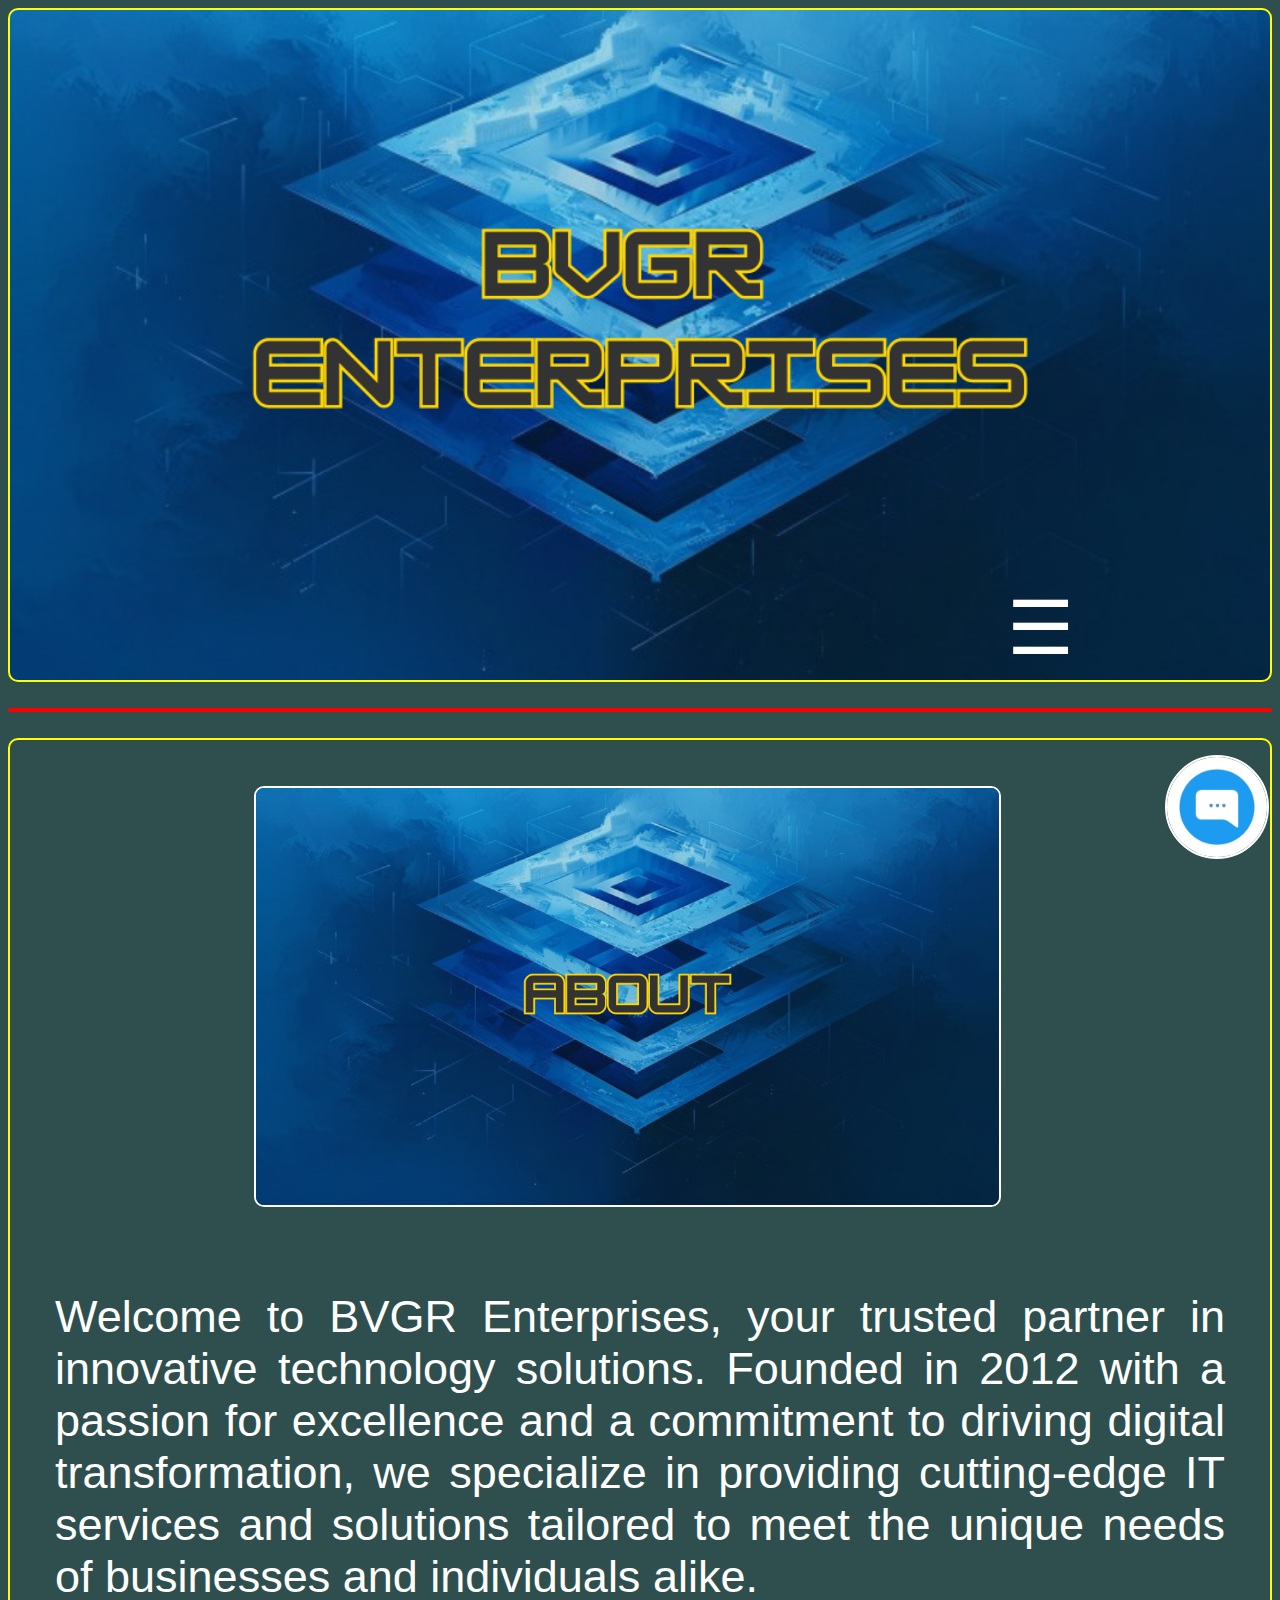
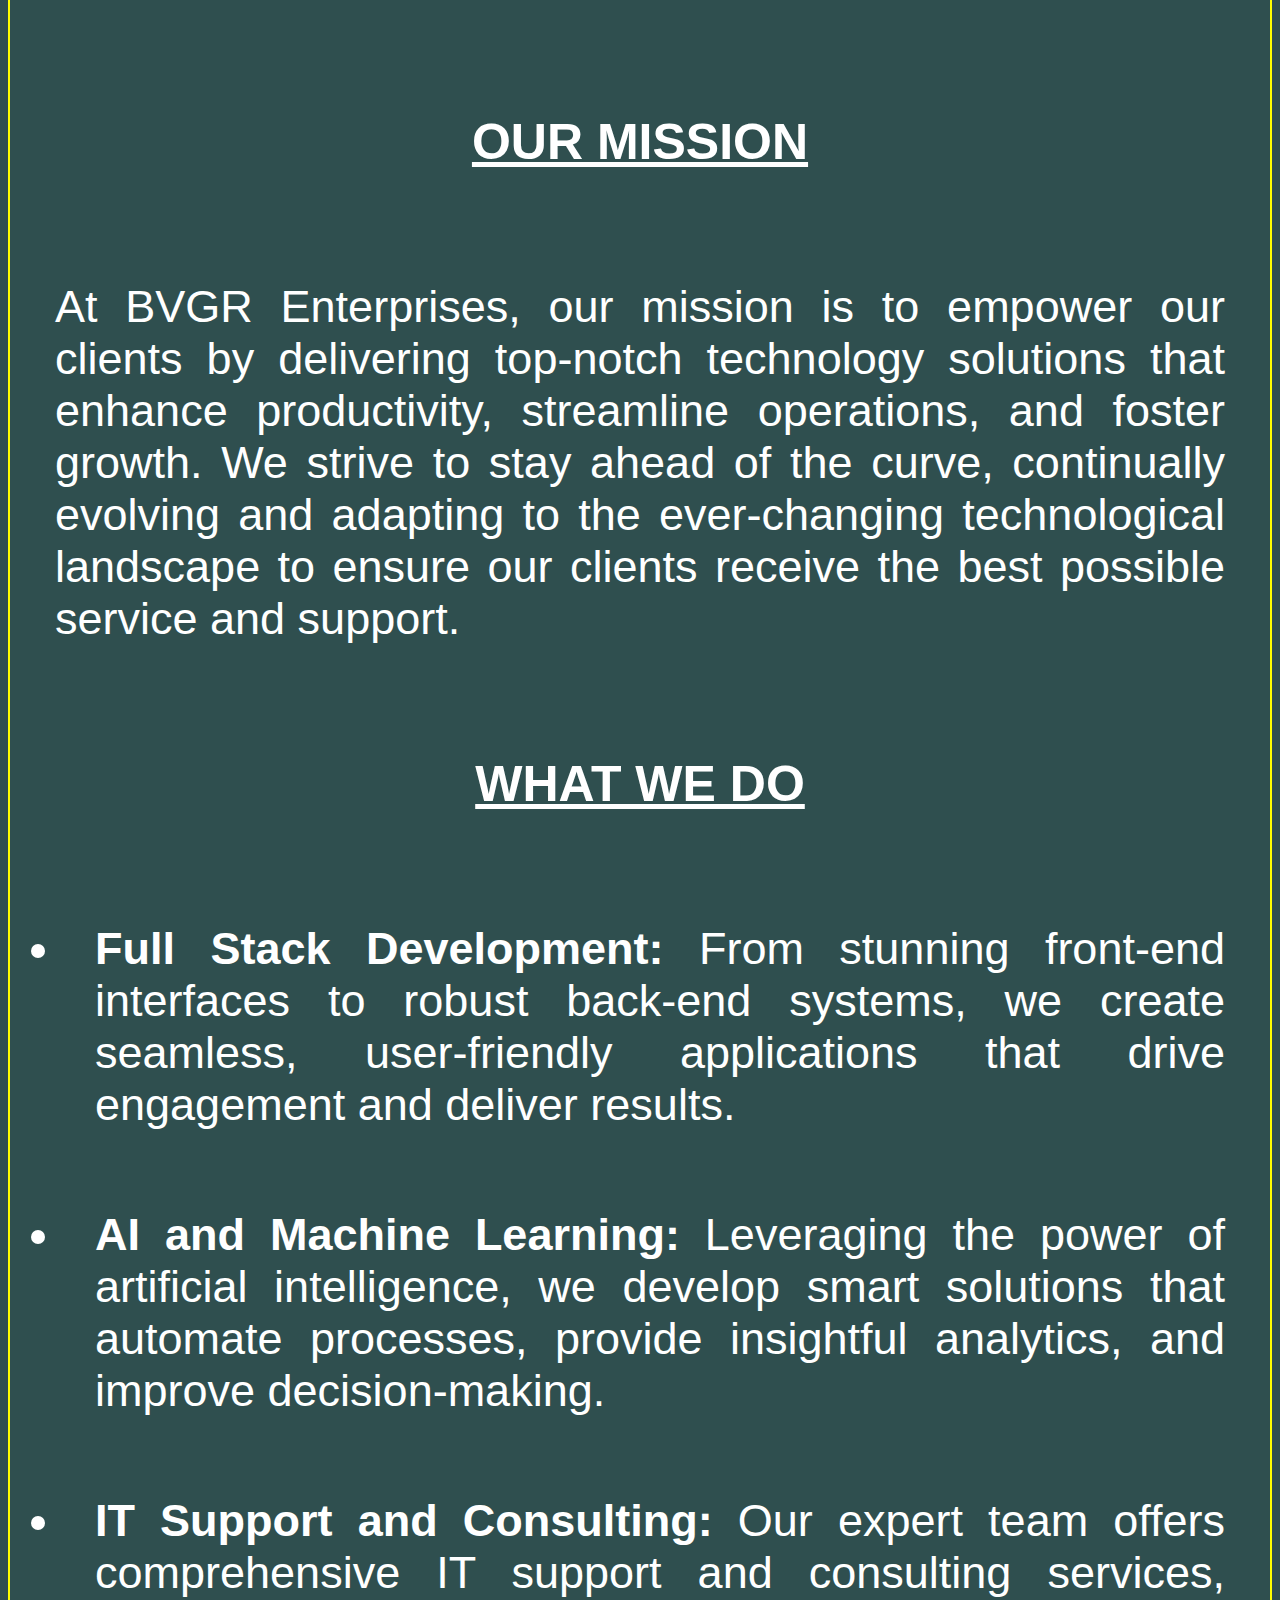
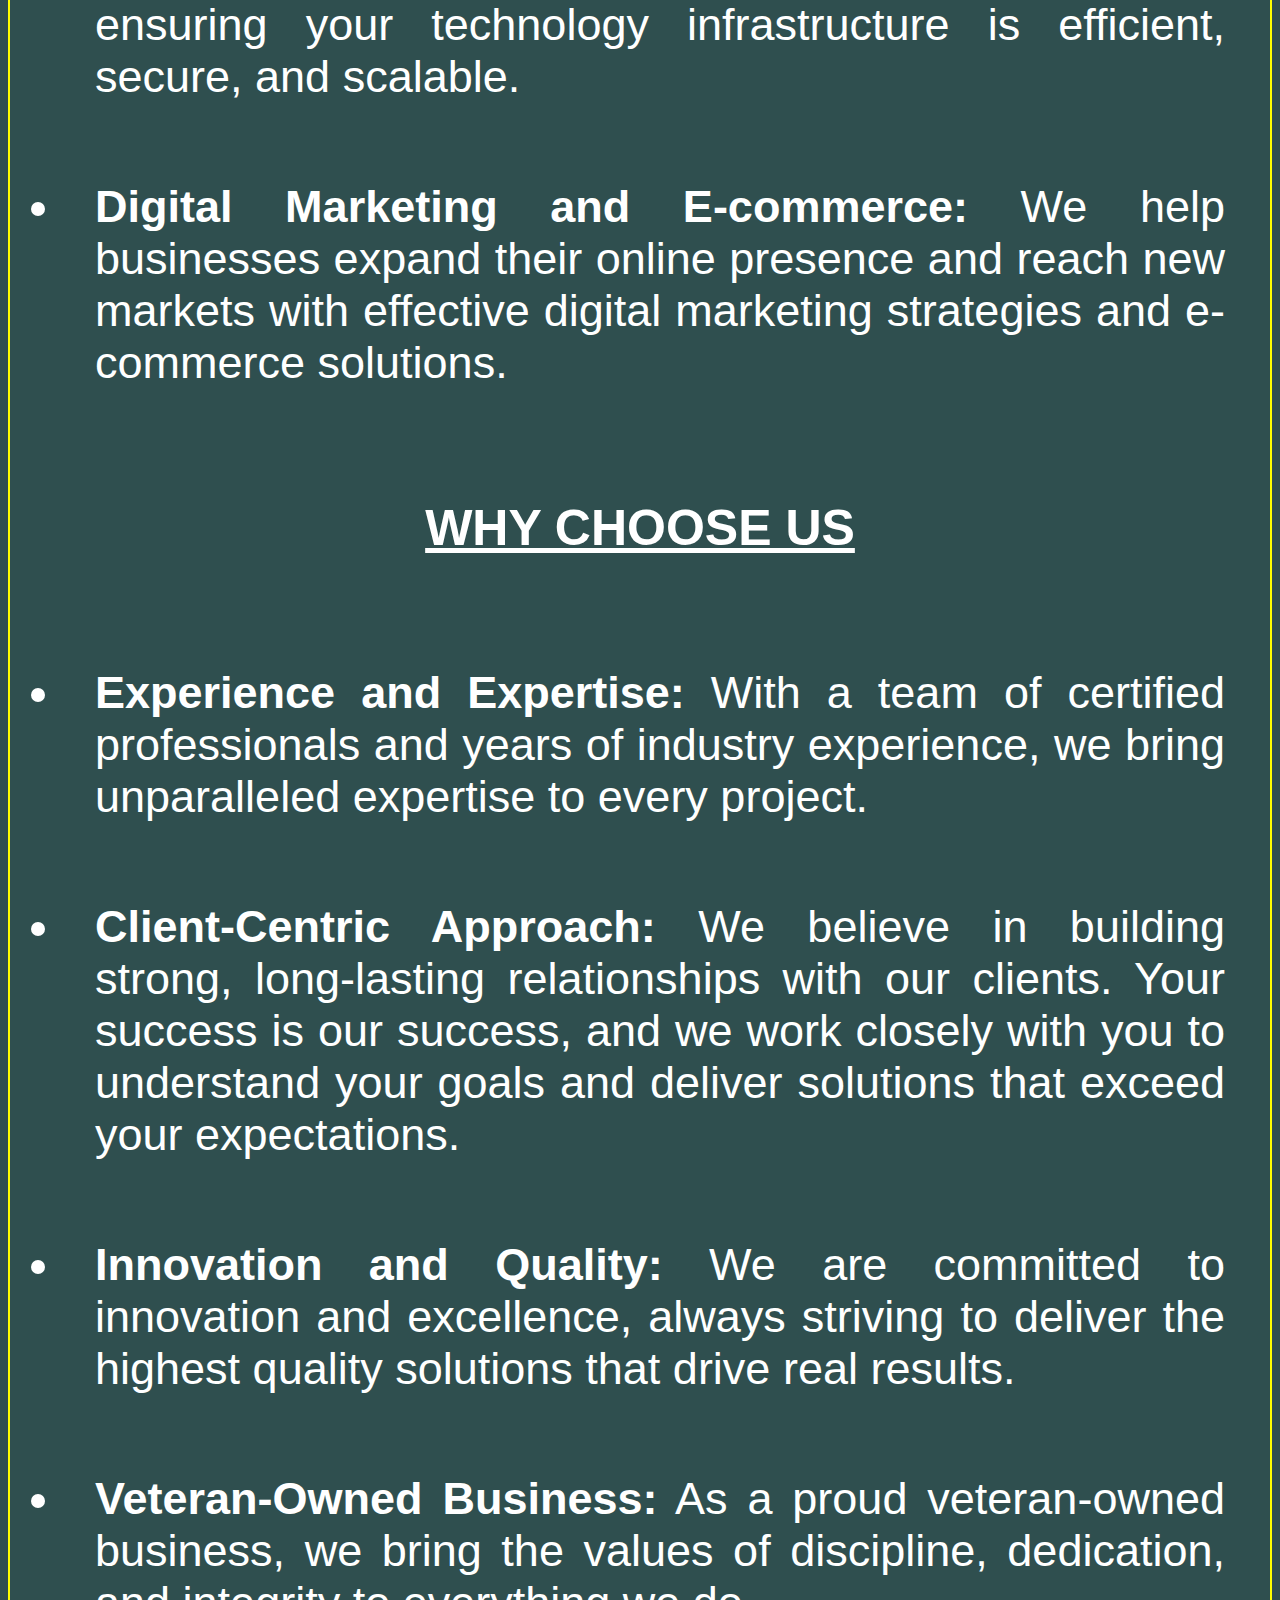
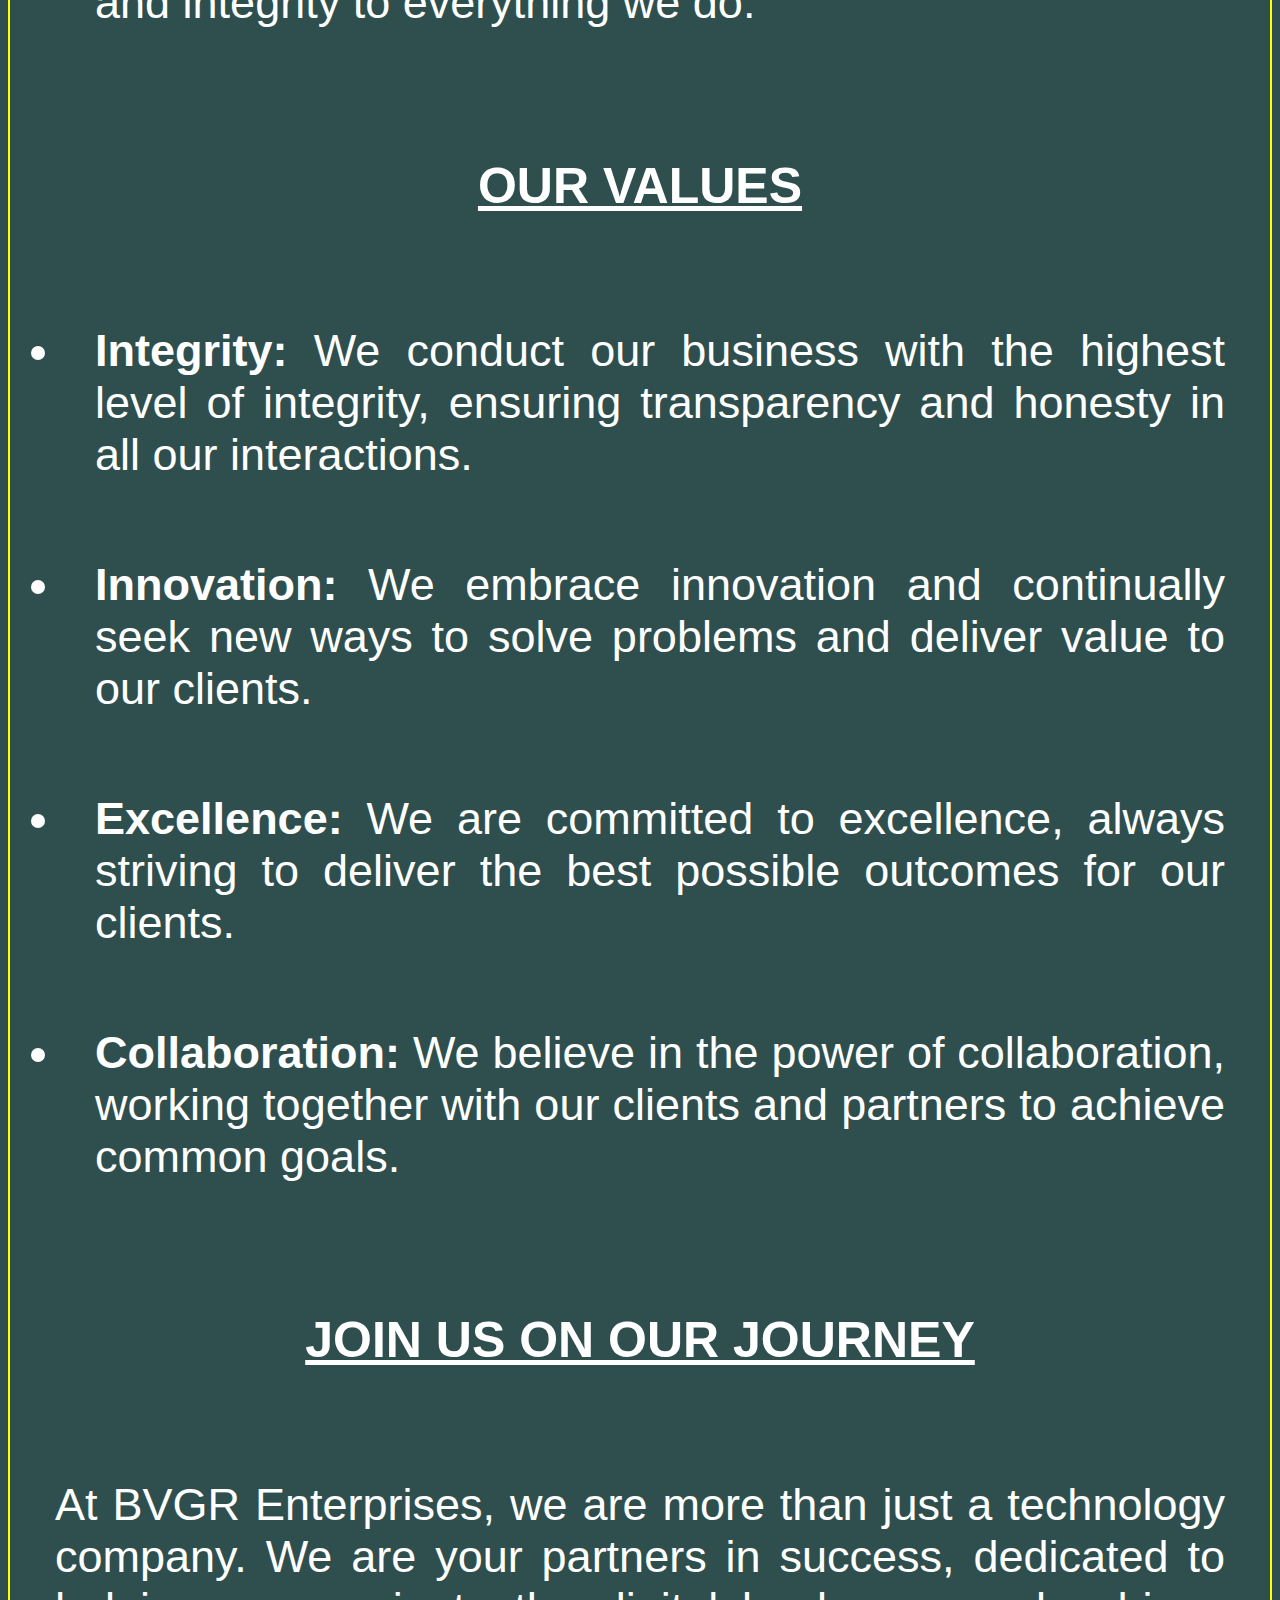
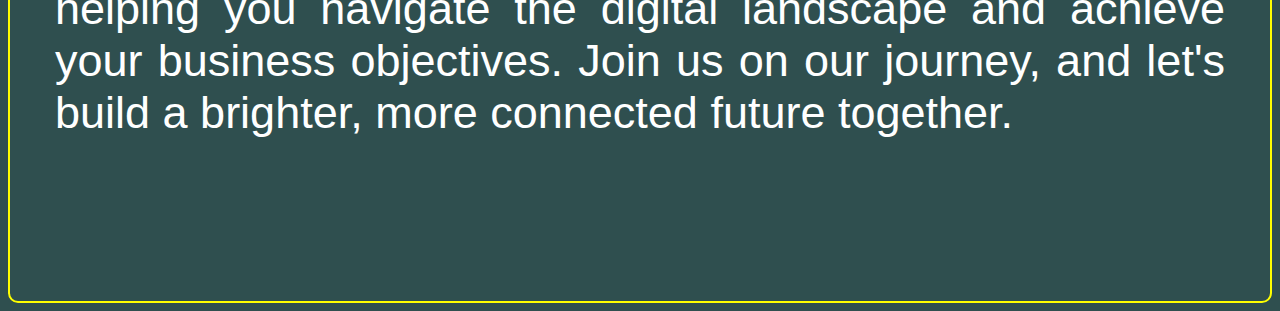
==== about.html @ fceddfa9 "Update" ====
<!DOCTYPE html>
<html lang="en">

<head>
    <meta charset="UTF-8">
    <meta name="author" content="BVGR Enterprises">
    <link rel="stylesheet" href="">
    <link rel="stylesheet" href="main.css">
    <link rel="stylesheet" href="main2.css">
    <link rel="stylesheet" href="curtain.css">
    <link rel="stylesheet" href="chatbot.css">
    <script defer src="curtain.js"></script>
    <script defer src="chatbot.js"></script>
    <script defer src="scroll.js"></script>
    <title>BVGR Enterprises</title>
</head>

<body>
    <header>
        <h1 style="
    position: relative;
    top: 100px;
    font-size: 100px;
    color: #00bf63;
    text-shadow: 
        -3px -3px 0 #000,  
         3px -3px 0 #000,
        -3px  3px 0 #000,
         3px  3px 0 #000,
        -3px  0px 0 #000,
         3px  0px 0 #000,
        0px -3px 0 #000,
        0px  3px 0 #000;
">
            <br><br>
        </h1>
        <div id="myNav" class="overlay">
            <a href="javascript:void(0)" class="closebtn" onclick="closeNav()">&times;</a>
            <div class="overlay-content">
                <a href="index.html">Home</a>
                <a href="services.html">Services</a>
                <a href="full-stack-software-development.html">Full Stack Software Development</a>
                <a href="ai-and-machine-learning.html">AI and Machine Learning</a>
                <a href="it-support.html">IT Support</a>
                <a href="digital-marketing-ecommerce.html">Digital Marketing & E-commerce</a>
                <a href="wordpress-design-and-development.html">WorPress Design and Development</a>
                <a href="specializations.html">Specializations</a>
            </div>
        </div>
        <span style="position: relative; left: 400px; top: 140px; bottom: 500px; font-size: 75px; color: white;" onclick="openNav()">&#9776;</span>
    </header>
    <br>
    <hr><br>
    <main>
        <br><br>
        <div class="image-container">
            <img style="width: 743px; height: 417px;" src="Images/about.png" alt="About">
            <div style="font-size: 50px;" class="overlay-text"></div>
        </div>
        <section id="about">
            <p>Welcome to BVGR Enterprises, your trusted partner in innovative technology solutions. Founded in 2012 with a passion for excellence and a commitment to driving digital transformation, we specialize in providing cutting-edge IT services and solutions tailored to meet the unique needs of businesses and individuals alike.</p>

            <h3><u>OUR MISSION</u></h3>
            <p>At BVGR Enterprises, our mission is to empower our clients by delivering top-notch technology solutions that enhance productivity, streamline operations, and foster growth. We strive to stay ahead of the curve, continually evolving and adapting to the ever-changing technological landscape to ensure our clients receive the best possible service and support.</p>

            <h3><u>WHAT WE DO</u></h3>
            <ul>
                <li><strong>Full Stack Development:</strong> From stunning front-end interfaces to robust back-end systems, we create seamless, user-friendly applications that drive engagement and deliver results.</li>
                <br>
                <li><strong>AI and Machine Learning:</strong> Leveraging the power of artificial intelligence, we develop smart solutions that automate processes, provide insightful analytics, and improve decision-making.</li>
                <br>
                <li><strong>IT Support and Consulting:</strong> Our expert team offers comprehensive IT support and consulting services, ensuring your technology infrastructure is efficient, secure, and scalable.</li>
                <br>
                <li><strong>Digital Marketing and E-commerce:</strong> We help businesses expand their online presence and reach new markets with effective digital marketing strategies and e-commerce solutions.</li>
            </ul>
            <h3><u>WHY CHOOSE US</u></h3>
            <ul>
                <li><strong>Experience and Expertise:</strong> With a team of certified professionals and years of industry experience, we bring unparalleled expertise to every project.</li>
                <br>
                <li><strong>Client-Centric Approach:</strong> We believe in building strong, long-lasting relationships with our clients. Your success is our success, and we work closely with you to understand your goals and deliver solutions that exceed your expectations.</li>
                <br>
                <li><strong>Innovation and Quality:</strong> We are committed to innovation and excellence, always striving to deliver the highest quality solutions that drive real results.</li>
                <br>
                <li><strong>Veteran-Owned Business:</strong> As a proud veteran-owned business, we bring the values of discipline, dedication, and integrity to everything we do.</li>
                <br>
            </ul>
            <h3><u>OUR VALUES</u></h3>
            <ul>
                <li><strong>Integrity:</strong> We conduct our business with the highest level of integrity, ensuring transparency and honesty in all our interactions.</li>
                <br>
                <li><strong>Innovation:</strong> We embrace innovation and continually seek new ways to solve problems and deliver value to our clients.</li>
                <br>

                <li><strong>Excellence:</strong> We are committed to excellence, always striving to deliver the best possible outcomes for our clients.</li>
                <br>
                <li><strong>Collaboration:</strong> We believe in the power of collaboration, working together with our clients and partners to achieve common goals.</li>
                <br>
            </ul>
            <h3><u>JOIN US ON OUR JOURNEY</u></h3>
            <p>At BVGR Enterprises, we are more than just a technology company. We are your partners in success, dedicated to helping you navigate the digital landscape and achieve your business objectives. Join us on our journey, and let's build a brighter, more connected future together.</p>
            <br><br><br><br>
        </section>
        <div id="chat-button">
            <img src="Icons/chatbot.jpg" alt="Chatbot Icon">
        </div>

        <!-- Chat container -->
        <div class="chat-container" id="chat-container">
            <h1>Chat with Us</h1>
            <div id="chat-box"></div>
            <input type="text" id="user-input" placeholder="Type your message...">
            <button id="send-button" onclick="sendMessage()">Send</button>
        </div>
        <div id="scrollToTop">
            <img style="border: none;" src="Icons/scroll.png" alt="Chatbot Icon">
        </div>
        <div style="height: 0px; background-color: #1C4966;"></div>
        <button id="scrollToTop">Top</button>
    </main>
</body>

</html>
---- main.css ----
body {
      text-align: center;
      background-color: darkslategray;
      max-width: 100%;
      max-height: 100%;
      background-image: url();
      background-size: cover;
      background-repeat: no-repeat;
      background-position: center;
  }

  header {
      background-image: url(Logos/bvgre.png);
      border: 2px solid yellow;
      border-radius: 10px;
      height: 650px;
      max-width: 100%;
      background-repeat: no-repeat;
      background-size: cover;
      background-position: center;
      padding: 10px;
  }

  main {
      border: 2px solid yellow;
      border-radius: 10px;
      height: inherit;
      padding: 10px;
  }

  footer {
      border: 2px solid yellow;
      height: 400px;
      border-radius: 10px;
      padding: 10px;
  }

  hr {
      border: 2px solid red;
      border-radius: 10px;
  }

  img {
      border: 2px solid red;
      border-radius: 10px;
  }

  h1,
  h2 {
      font-size: 35px;
      color: white;
      text-align: center;
      padding: 30px;
      letter-spacing: normal;
      word-spacing: normal;
  }

  .icons img {
      width: 120px;
      height: 120px;
      object-fit: cover;
      margin: 5px;
      border-radius: 8px;
      transition: transform 0.2s;
  }

  .icons img:hover {
      transform: scale(1.1);
  }

  img:hover {
      transform: scale(1.1);
  }

  img {
      transition: transform 0.3s ease;
  }

  .image-container {
      position: relative;
      display: inline-block;
  }

  .image-container img {
      width: 100%;
      height: auto;
  }

  .image-container .overlay-text {
      position: absolute;
      top: 50%;
      left: 50%;
      transform: translate(-50%, -50%);
      color: white;
      font-size: 24px;
      font-weight: bold;
      text-shadow: 2px 2px 4px rgba(0, 0, 0, 0.6);
      text-align: center;
  }

  .divisions-border {
      border: 2px solid yellow;
      border-radius: 10px;

  }

  .divisions img {
      width: 340px;
      height: 340px;
      object-fit: cover;
      margin: 5px;
      border-radius: 8px;
      transition: transform 0.2s;
  }

  .contact-button {
      display: inline-block;
      background-color: #096bb2;
      color: white;
      font-size: 50px;
      font-weight: bold;
      text-align: center;
      padding: 30px;
      margin: 10px;
      text-decoration: none;
      border-radius: 10px;
      transition: background-color 0.3s, color 0.3s;
  }

  .contact-button:hover {
      background-color: orange;
      color: white;
  }
---- main2.css ----
body {
    text-align: center;
    background-color: darkslategray;
}

section {
    padding: 5px;
    height: auto;
}


img {
    height: 90%;
    width: 90%;
    object-fit: fill;
    margin: 0 auto;
    border: 2px solid white;
    border-radius: 10px;
    margin-right: 25px;
}

.img-container {
    font-size: 0;
    line-height: 0;
    display: flex;
    flex-wrap: wrap;
    gap: 20px;
    justify-content: center;
    align-items: center;
}

.img-container img {
    display: inline-block;
    vertical-align: top;
    /* Aligns images to the top */
    margin: 0 0px 0px 0;
}

.img-container img:nth-child(2) {
    margin-right: 0;
}

button {
    padding: 10px;
    border-radius: 10px;
    height: 100px;
    width: 200px;
}

main {
    text-align: center;
}


.footer {
    border: 2px solid white;
    border-radius: 10px;
    height: 700px;
    width: 100%;
}

.contact-info {
    border: 2px solid white;
    border-radius: 10px;
    height: 500px;
    width: 100%;
}

.profile-border,
.border-services,
.border,
.img-border {
    border: 2px solid white;
    border-radius: 10px;
    height: auto;
    padding: 5px;
    padding-bottom: 40px;
}

h1,
h3 {
    font-size: 50px;
    color: white;
    text-align: center;
    padding: 30px;
    letter-spacing: normal;
    word-spacing: normal;
}

p,
li {
    font-size: 45px;
    color: white;
    text-align: justify;
    padding: 30px;
    letter-spacing: normal;
    word-spacing: normal;
}

#scrollToTop {
    display: none;
    position: fixed;
    bottom: 30px;
    left: 0px;
    z-index: 99;
    border: transparent;
    outline: none;
    background-color: transparent;
    color: transparent;
    cursor: pointer;
    padding: 0;
    width: 135px;
    height: 135px;
    border-radius: 50%;
    font-size: 35px;
}

#scrollToTop img {
    width: 100%;
    height: 100%;
    border: none;
    border-radius: 50%;
}


.badges {
    height: 500px;
    width: 500px;
    display: block;
    margin-left: auto;
    margin-right: auto;
    margin-top: auto;
    margin-bottom: auto;
}

.badges-border,
.social-media {
    border: 2px solid white;
    height: 750px;
    padding-top: 20px;
    padding-bottom: 20px;
    margin-left: auto;
    text-align: center;
    border-radius: 10px;
    display: block;
}

.social-media {
    border: 2px solid white;
    height: 300px;
    padding-top: 20px;
    padding-bottom: 20px;
    margin-left: auto;
    text-align: center;
    border-radius: 10px;
    display: block;
}

.social-media img {
    width: 60px;
    height: 60px;
    object-fit: cover;
    margin: 5px;
    border-radius: 8px;
    transition: transform 0.2s;
}

.social-media img:hover {
    transform: scale(1.1);
}


.google-border {
    border: 2px solid white;
    border-radius: 10px;
    text-align: center;
    height: 300px;
}

.image-container {
    position: relative;
    display: inline-block;
}

.image-container img {
    display: block;
}

img:hover {
    transform: scale(1.1);
}

img {
    transition: transform 0.3s ease;
}

.image-container .overlay-text {
    position: absolute;
    top: 50%;
    left: 50%;
    transform: translate(-50%, -50%);
    color: white;
    font-size: 24px;
    font-weight: bold;
    text-shadow: 2px 2px 4px rgba(0, 0, 0, 0.6);
    text-align: center;
}
---- curtain.css ----
body {
    font-family: 'Lato', sans-serif;
}

.overlay {
    height: 100%;
    width: 0;
    position: fixed;
    top: 300px;
    z-index: 1;
    top: 0;
    left: 0;
    background-color: rgba(0, 0, 0, 0.9);
    overflow-x: hidden;
    transition: 0.5s;
}

.overlay-content {
    position: relative;
    top: 25%;
    width: 100%;
    text-align: center;
    margin-top: 30px;
}

.overlay a {
    padding: 8px;
    text-decoration: none;
    font-size: 50px;
    color: #818181;
    display: block;
    transition: 0.3s;
}

.overlay a:hover,
.overlay a:focus {
    color: #f1f1f1;
}

.overlay .closebtn {
    position: absolute;
    top: 20px;
    right: 45px;
    font-size: 60px;
}

@media screen and (max-height: 450px) {
    .overlay a {
        font-size: 20px
    }

    .overlay .closebtn {
        font-size: 40px;
        top: 15px;
        right: 35px;
    }
---- chatbot.css ----
/* Styling for the chat button */
#chat-button {
    position: fixed;
    bottom: 45px;
    right: 15px;
    width: 100px;
    height: 100px;
    background: none;
    border: none;
    cursor: pointer;
    padding: 0;
}

#chat-button img {
    width: 100%;
    height: 100%;
    border-radius: 50%;
}

#chat-button:hover img {
    background-color: #0056b3;
    border-radius: 50%;
}

/* Styling for the chat container */
.chat-container {
    display: none;
    position: fixed;
    bottom: 150px;
    right: 20px;
    height: 500px;
    width: 400px;
    background-color: #FF7F50;
    border: 1px solid black;
    border-radius: 10px;
    box-shadow: 0px 2px 4px rgba(0, 0, 0, 0.2);
    padding: 10px;
    padding-bottom: 50px;
    font-family: Arial, sans-serif;
    z-index: 1000;
    margin-top: 10px;
    max-height: 250px;
    overflow-y: auto;
}

/* Styling for the chat messages */
.message {
    padding: 5px 10px;
    margin: 5px;
    border-radius: 5px;
}

.user {
    background-color: #008080;
    color: white;
}

.bot {
    background-color: cadetblue;
    color: #333;
}

/* Styling for the user input and send button */
#user-input {
    width: calc(100% - 70px);
    padding: 5px 10px;
    margin-right: 5px;
    border: 1px solid #ccc;
    border-radius: 5px;
    font-size: 16px;
}

#send-button {
    position: relative;
    top: 20px;
    height: 50px;
    width: 100px;
    padding: 3px 8px;
    border: none;
    background-color: #007bff;
    color: white;
    border-radius: 5px;
    cursor: pointer;
    font-size: 12px;
}
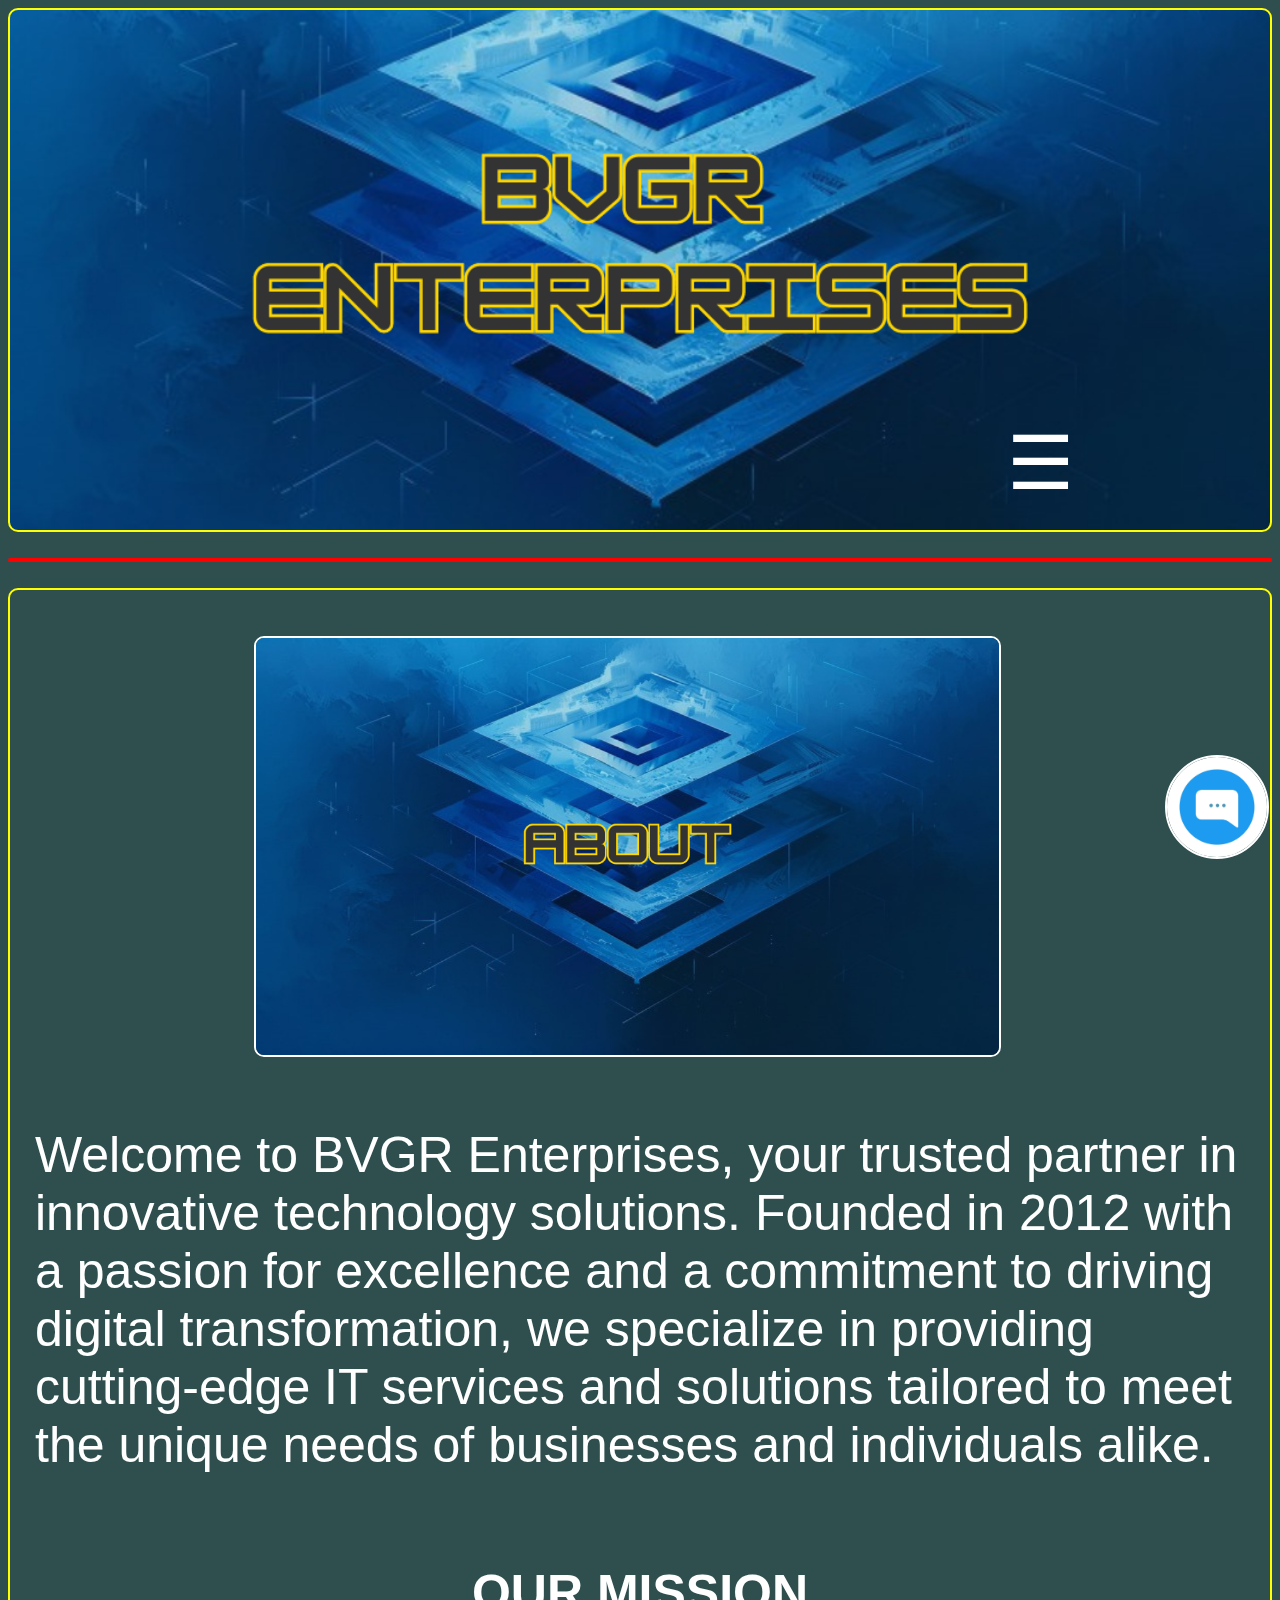
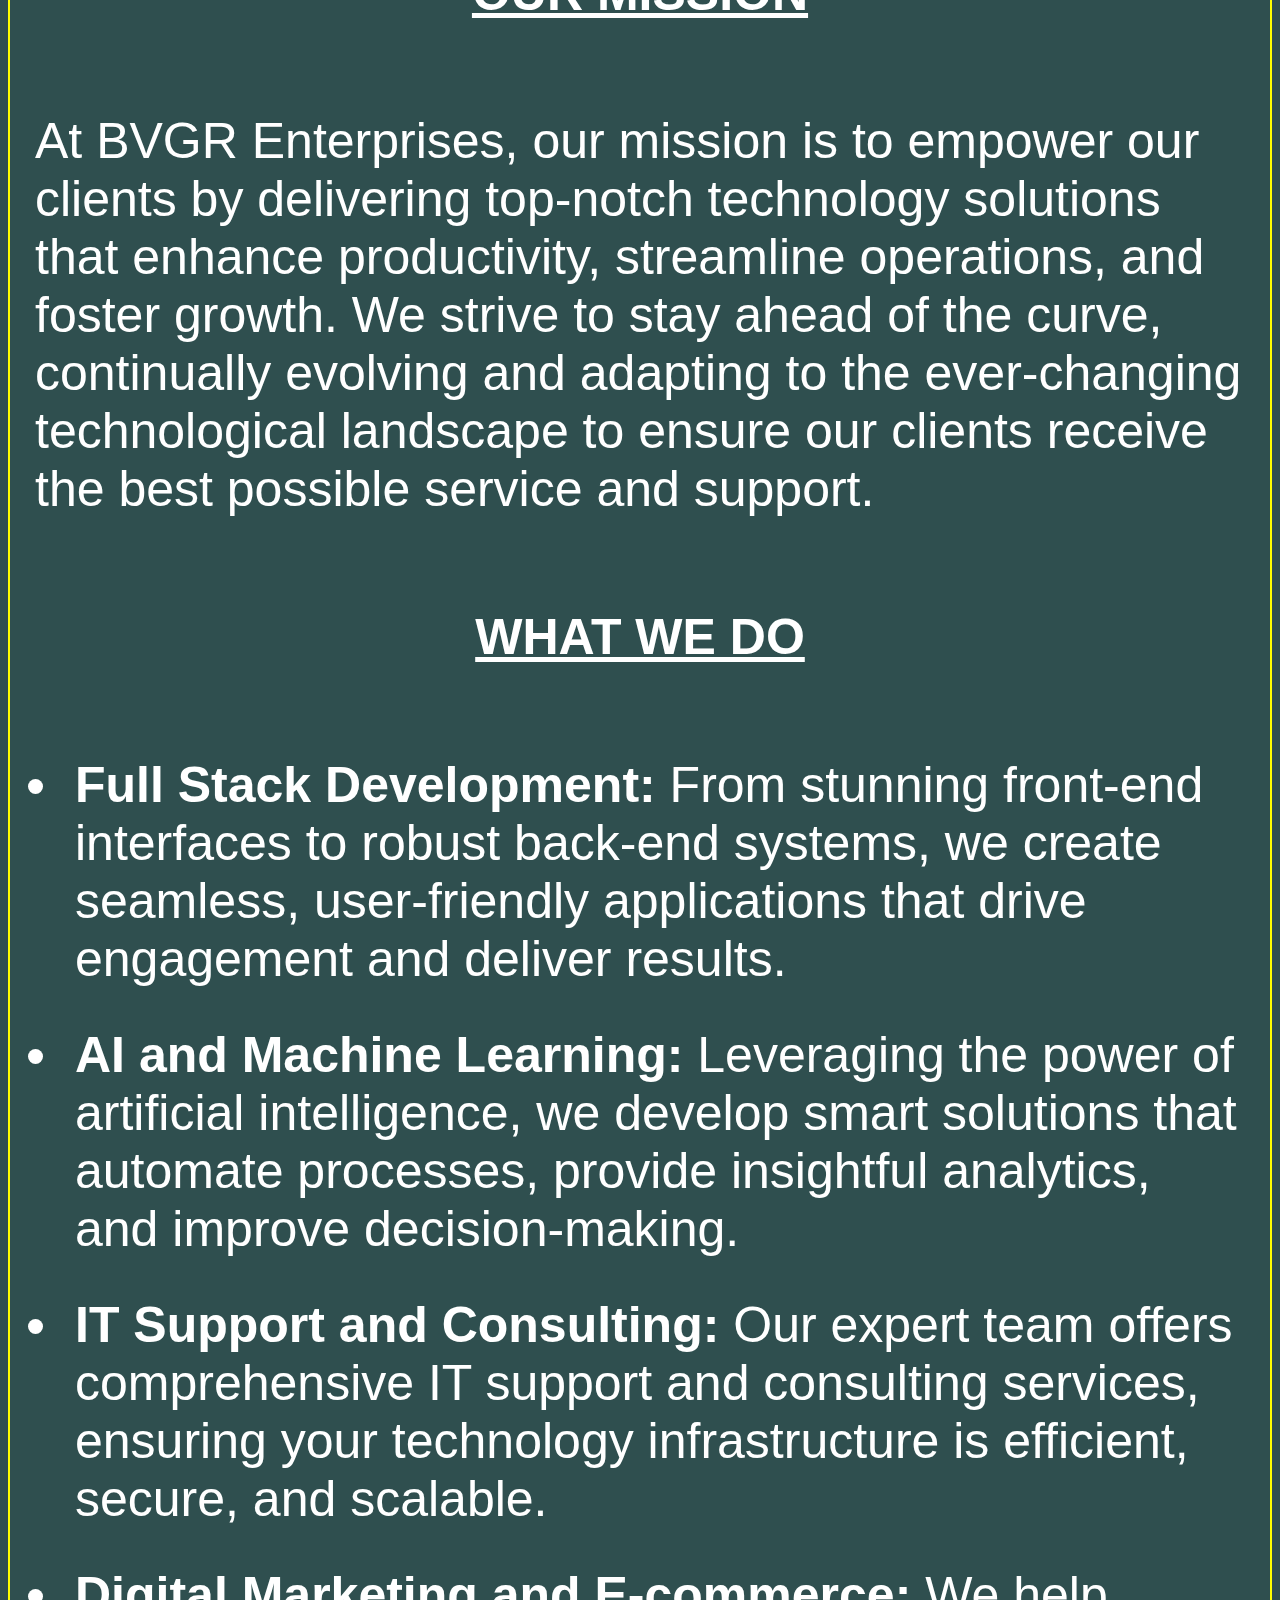
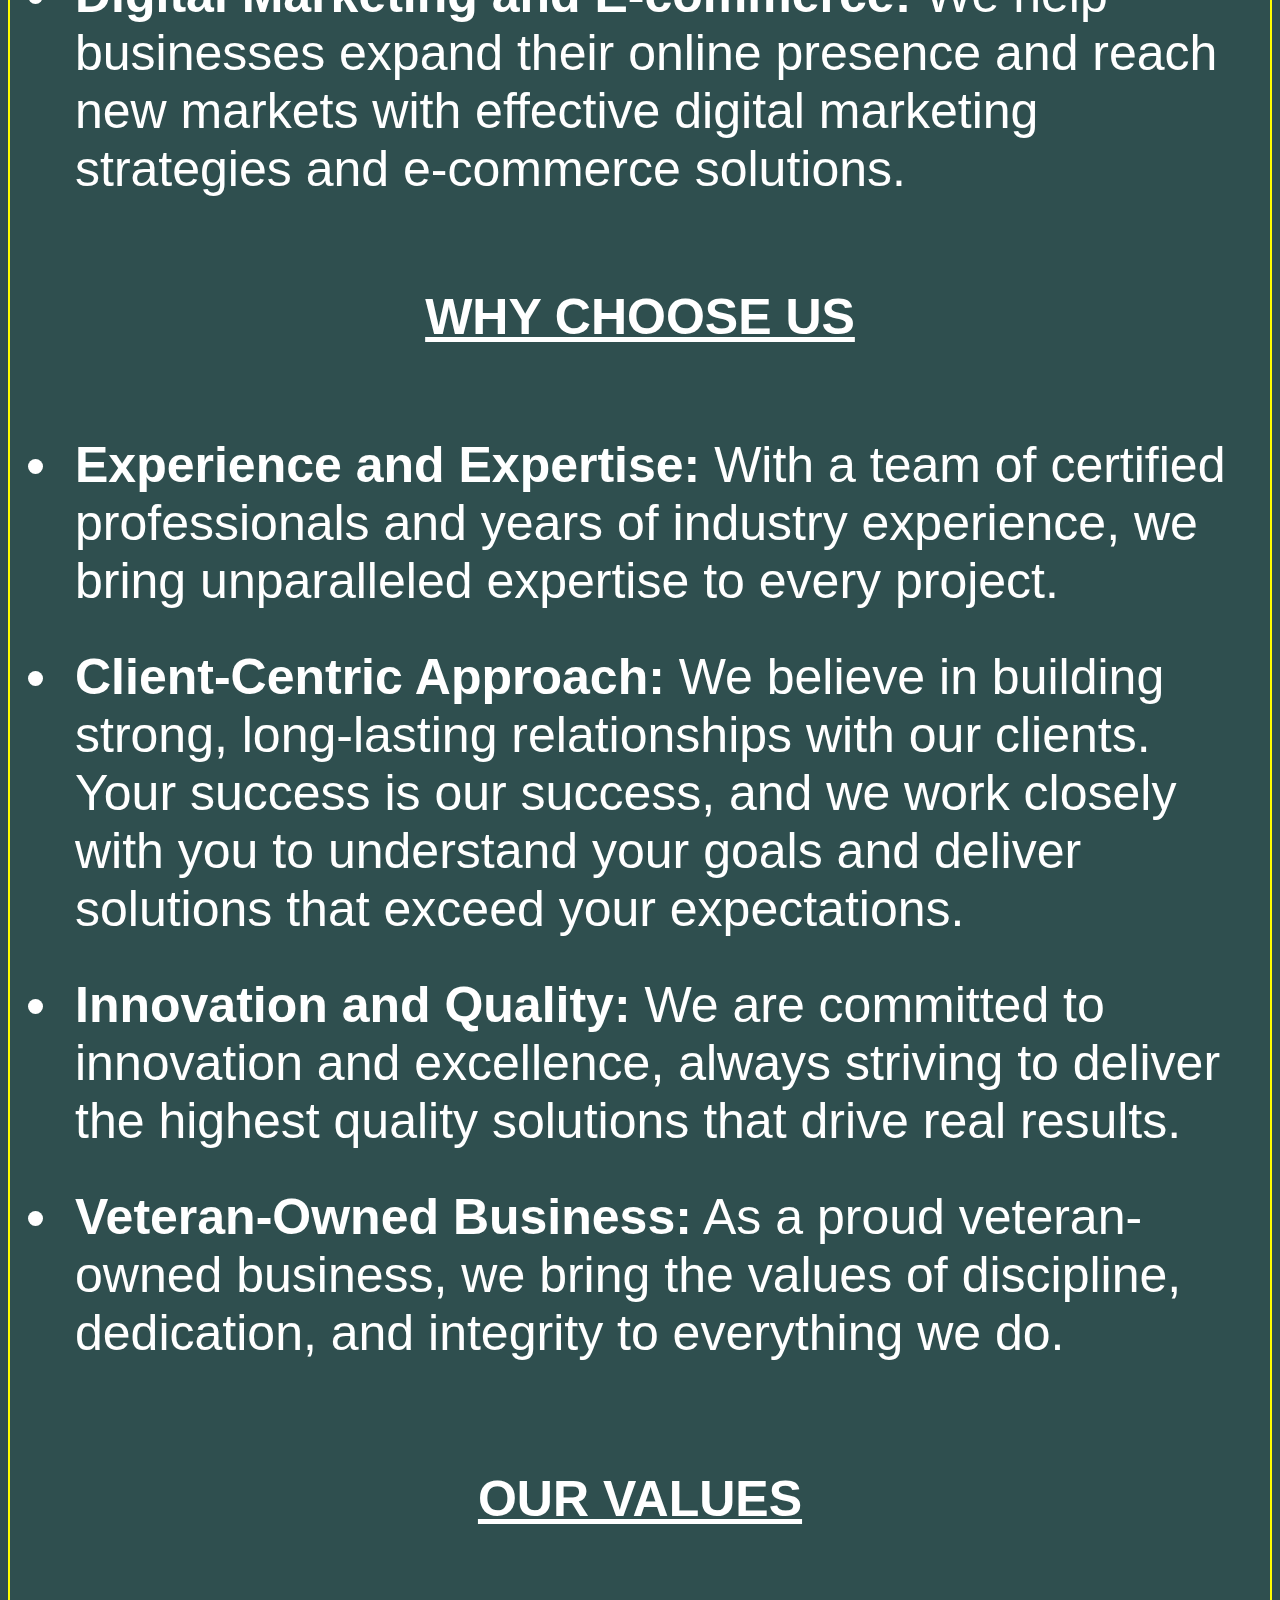
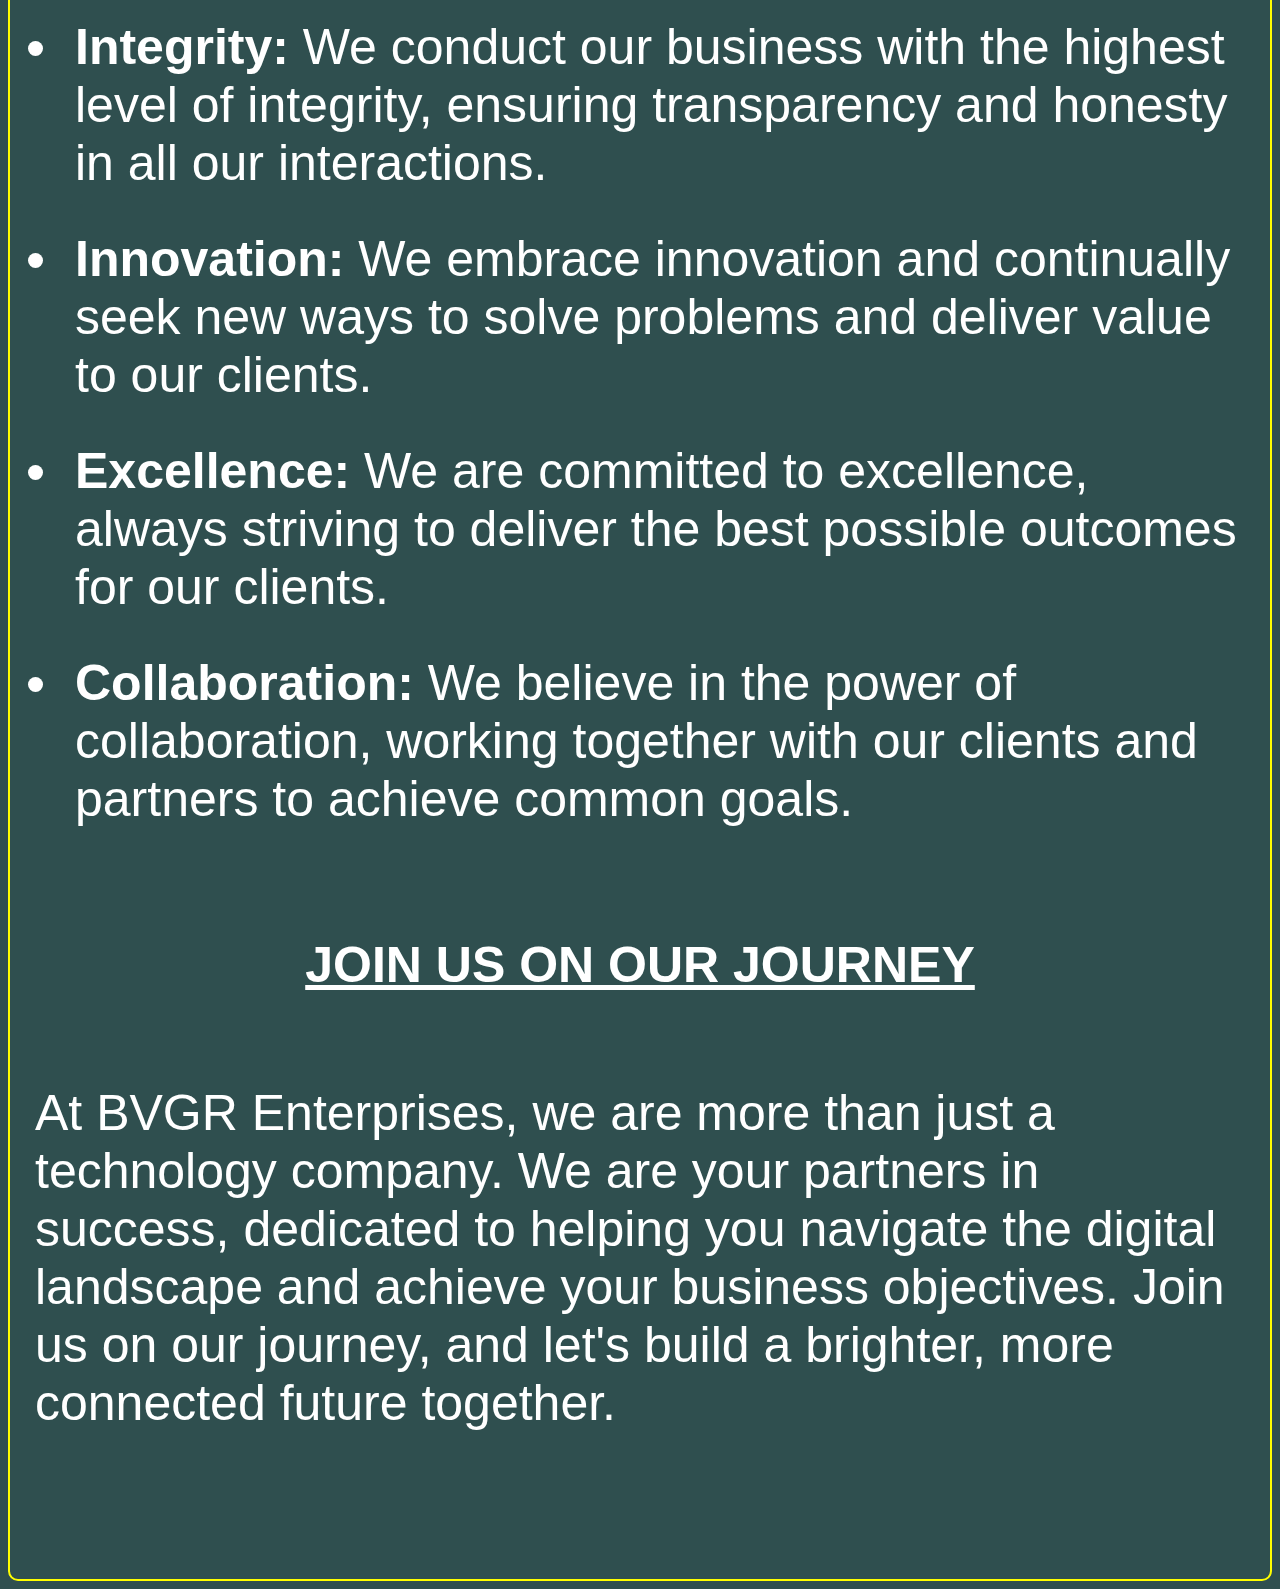
==== commit 45714081: "Update" ====
--- a/about.html
+++ b/about.html
@@ -47,7 +47,7 @@
                 <a href="specializations.html">Specializations</a>
             </div>
         </div>
-        <span style="position: relative; left: 400px; top: 140px; bottom: 500px; font-size: 75px; color: white;" onclick="openNav()">&#9776;</span>
+        <span style="position: relative; left: 400px; top: -25px; bottom: 500px; font-size: 75px; color: white;" onclick="openNav()">&#9776;</span>
     </header>
     <br>
     <hr><br>
--- a/main.css
+++ b/main.css
@@ -13,7 +13,7 @@
       background-image: url(Logos/bvgre.png);
       border: 2px solid yellow;
       border-radius: 10px;
-      height: 650px;
+      height: 500px;
       max-width: 100%;
       background-repeat: no-repeat;
       background-size: cover;
@@ -30,7 +30,7 @@
 
   footer {
       border: 2px solid yellow;
-      height: 400px;
+      height: 450px;
       border-radius: 10px;
       padding: 10px;
   }
--- a/main2.css
+++ b/main2.css
@@ -89,12 +89,20 @@
 
 p,
 li {
-    font-size: 45px;
+    font-size: 50px;
     color: white;
-    text-align: justify;
-    padding: 30px;
+    text-align: left;
+    padding: 10px;
     letter-spacing: normal;
     word-spacing: normal;
+}
+
+@media (max-width: 768px) {
+    h1,
+    p,
+    address {
+        text-align: center; /* Center alignment for smaller screens */
+    }
 }
 
 #scrollToTop {
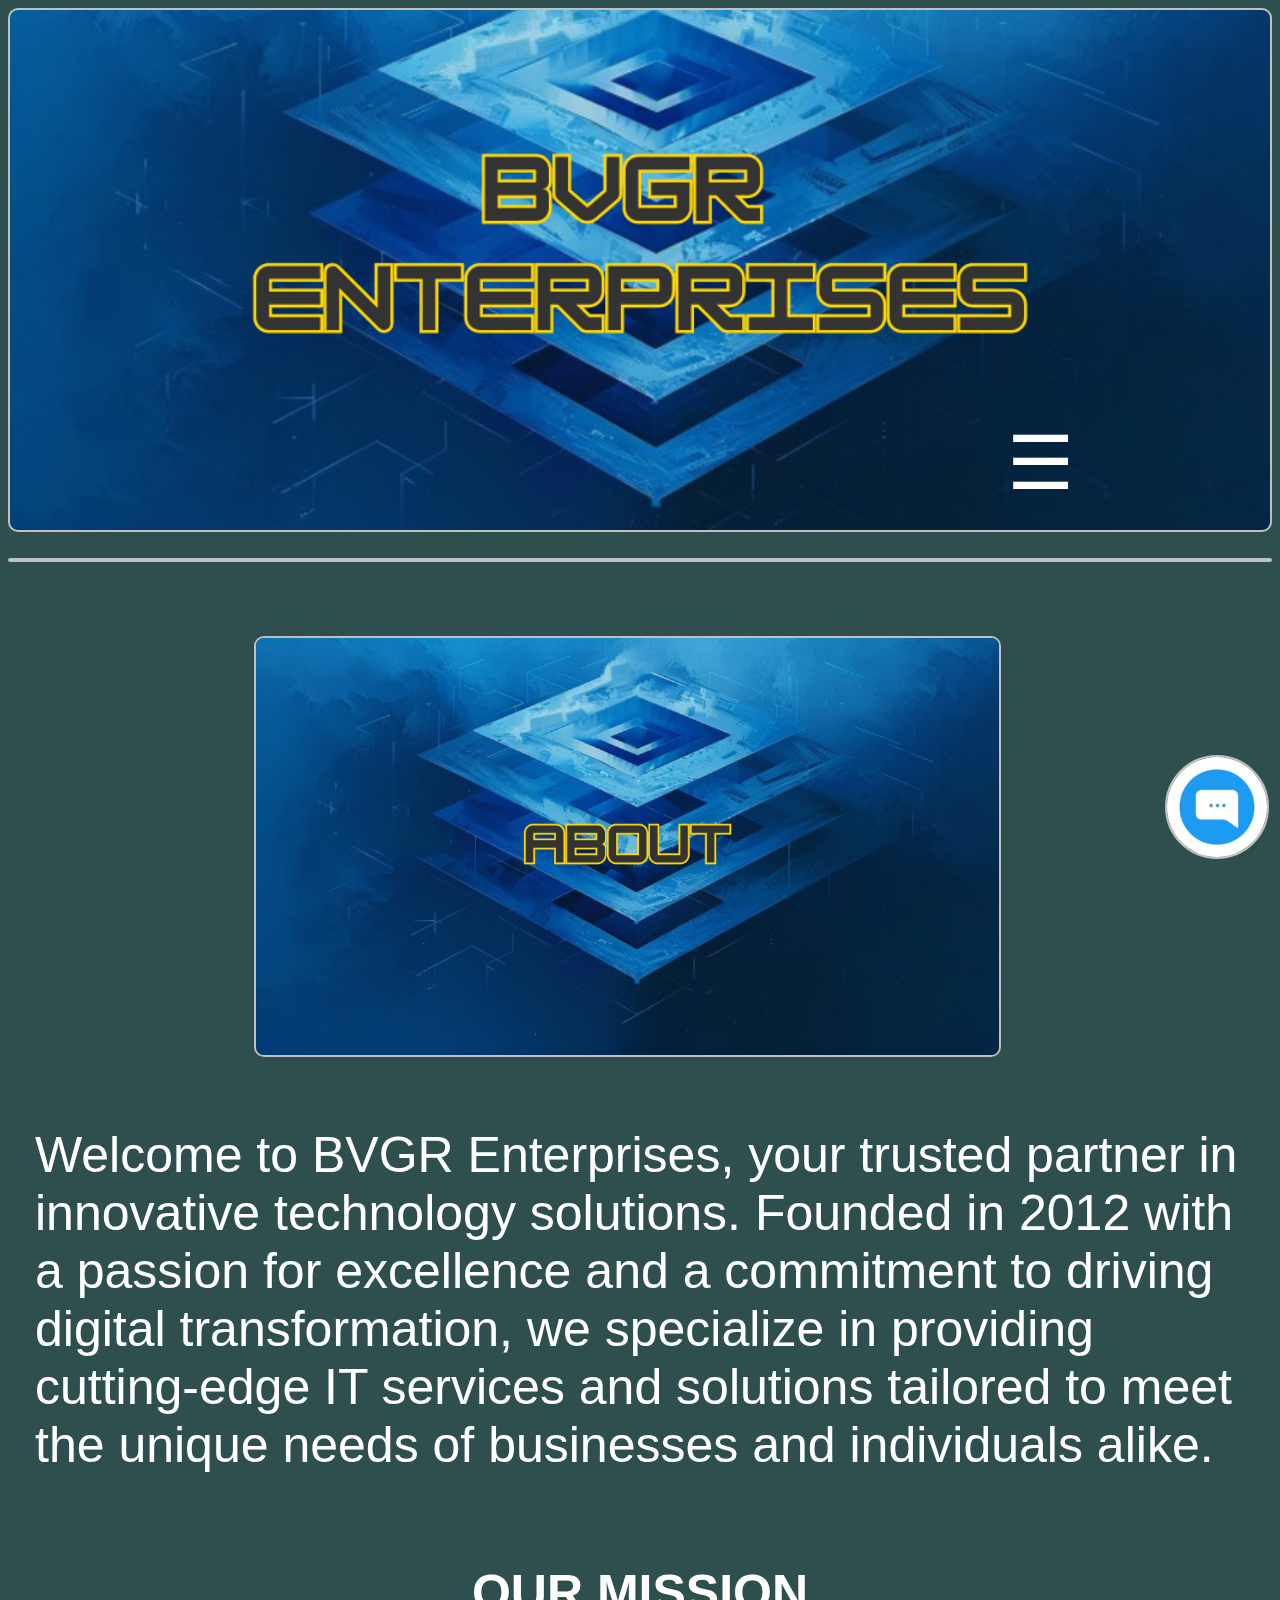
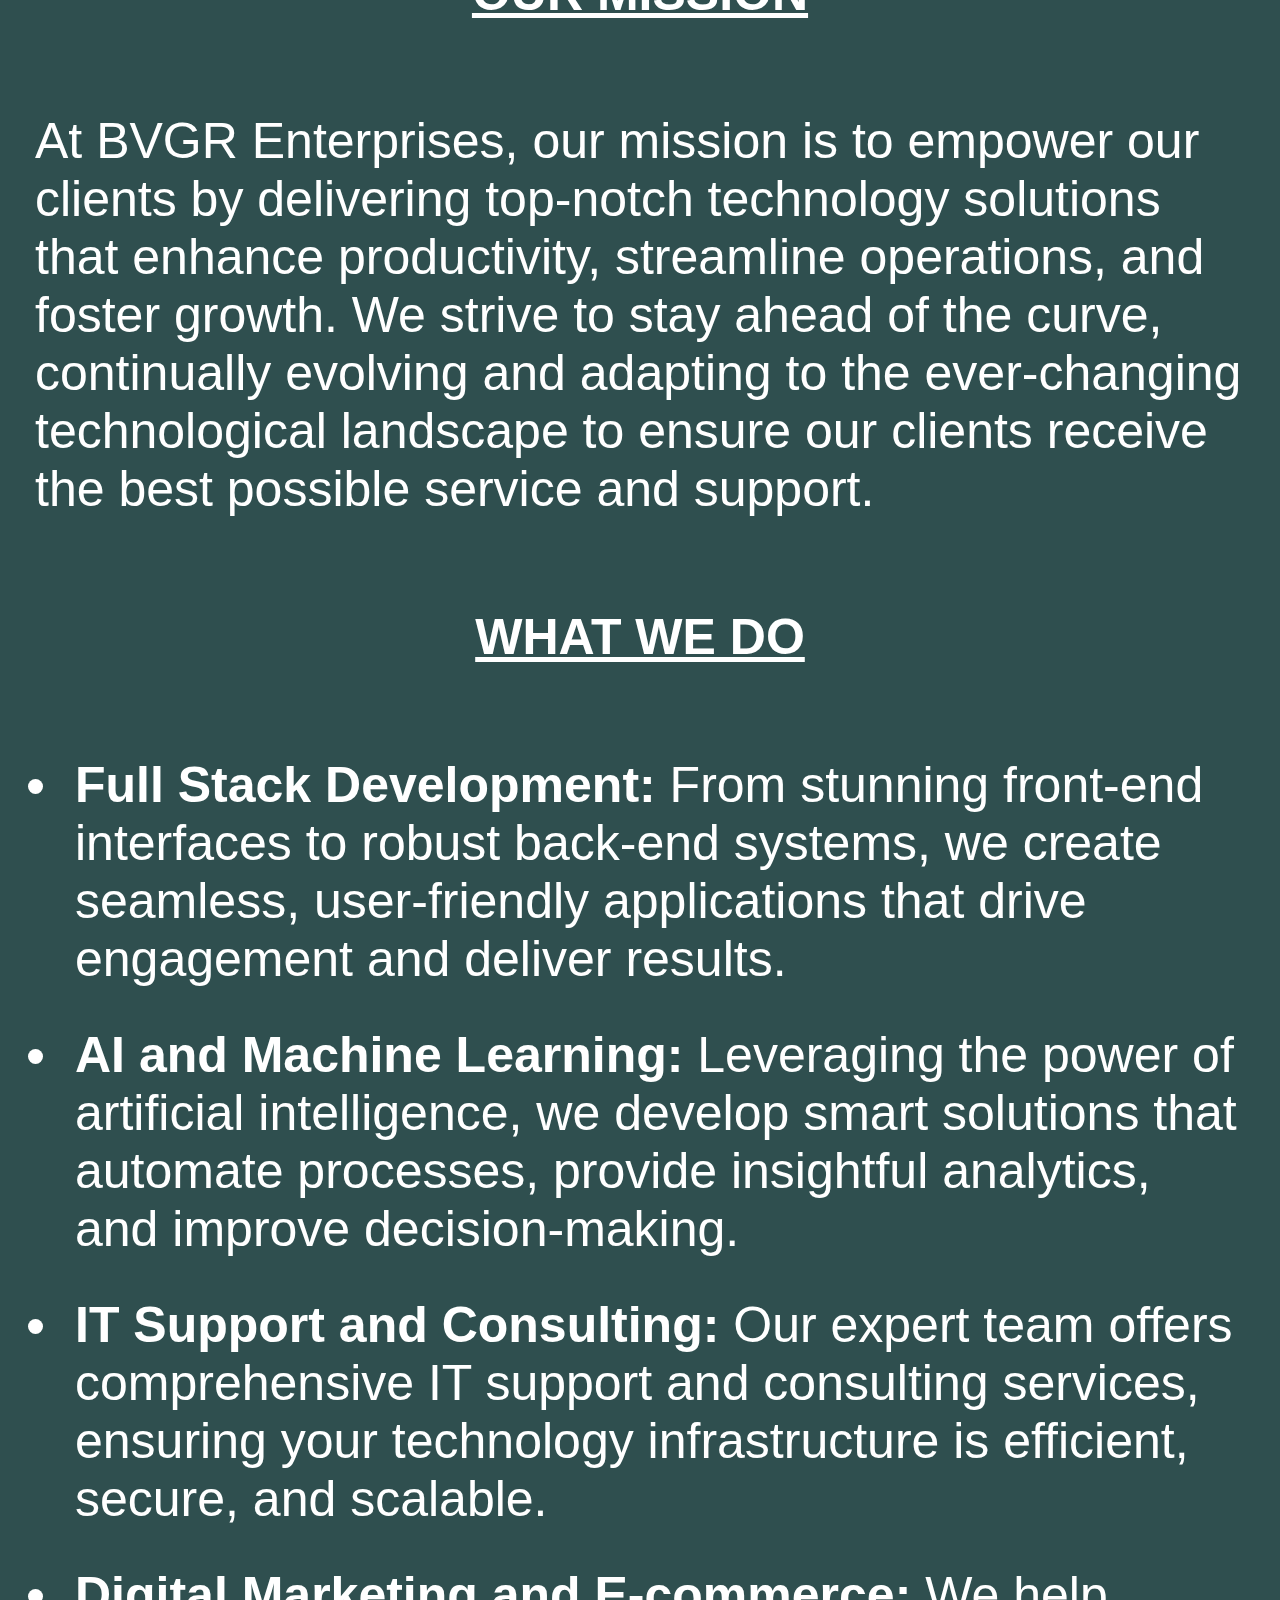
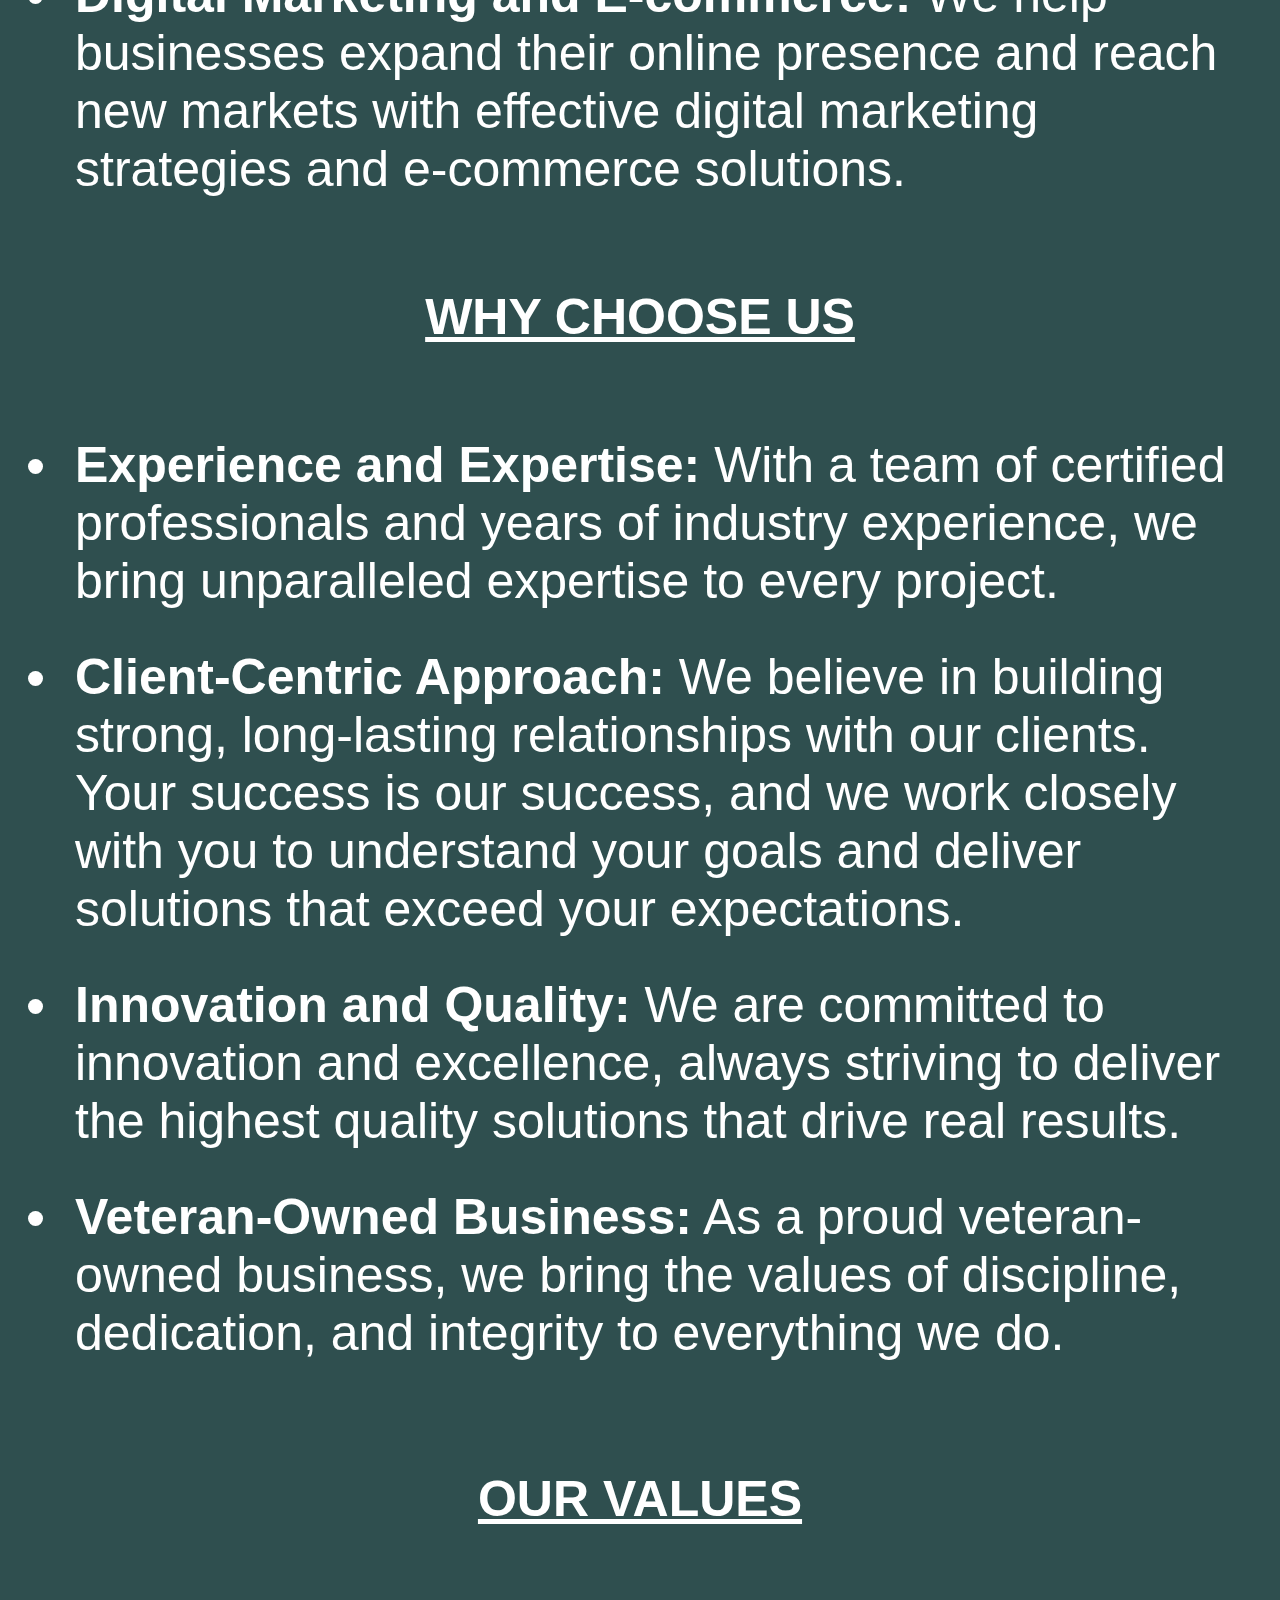
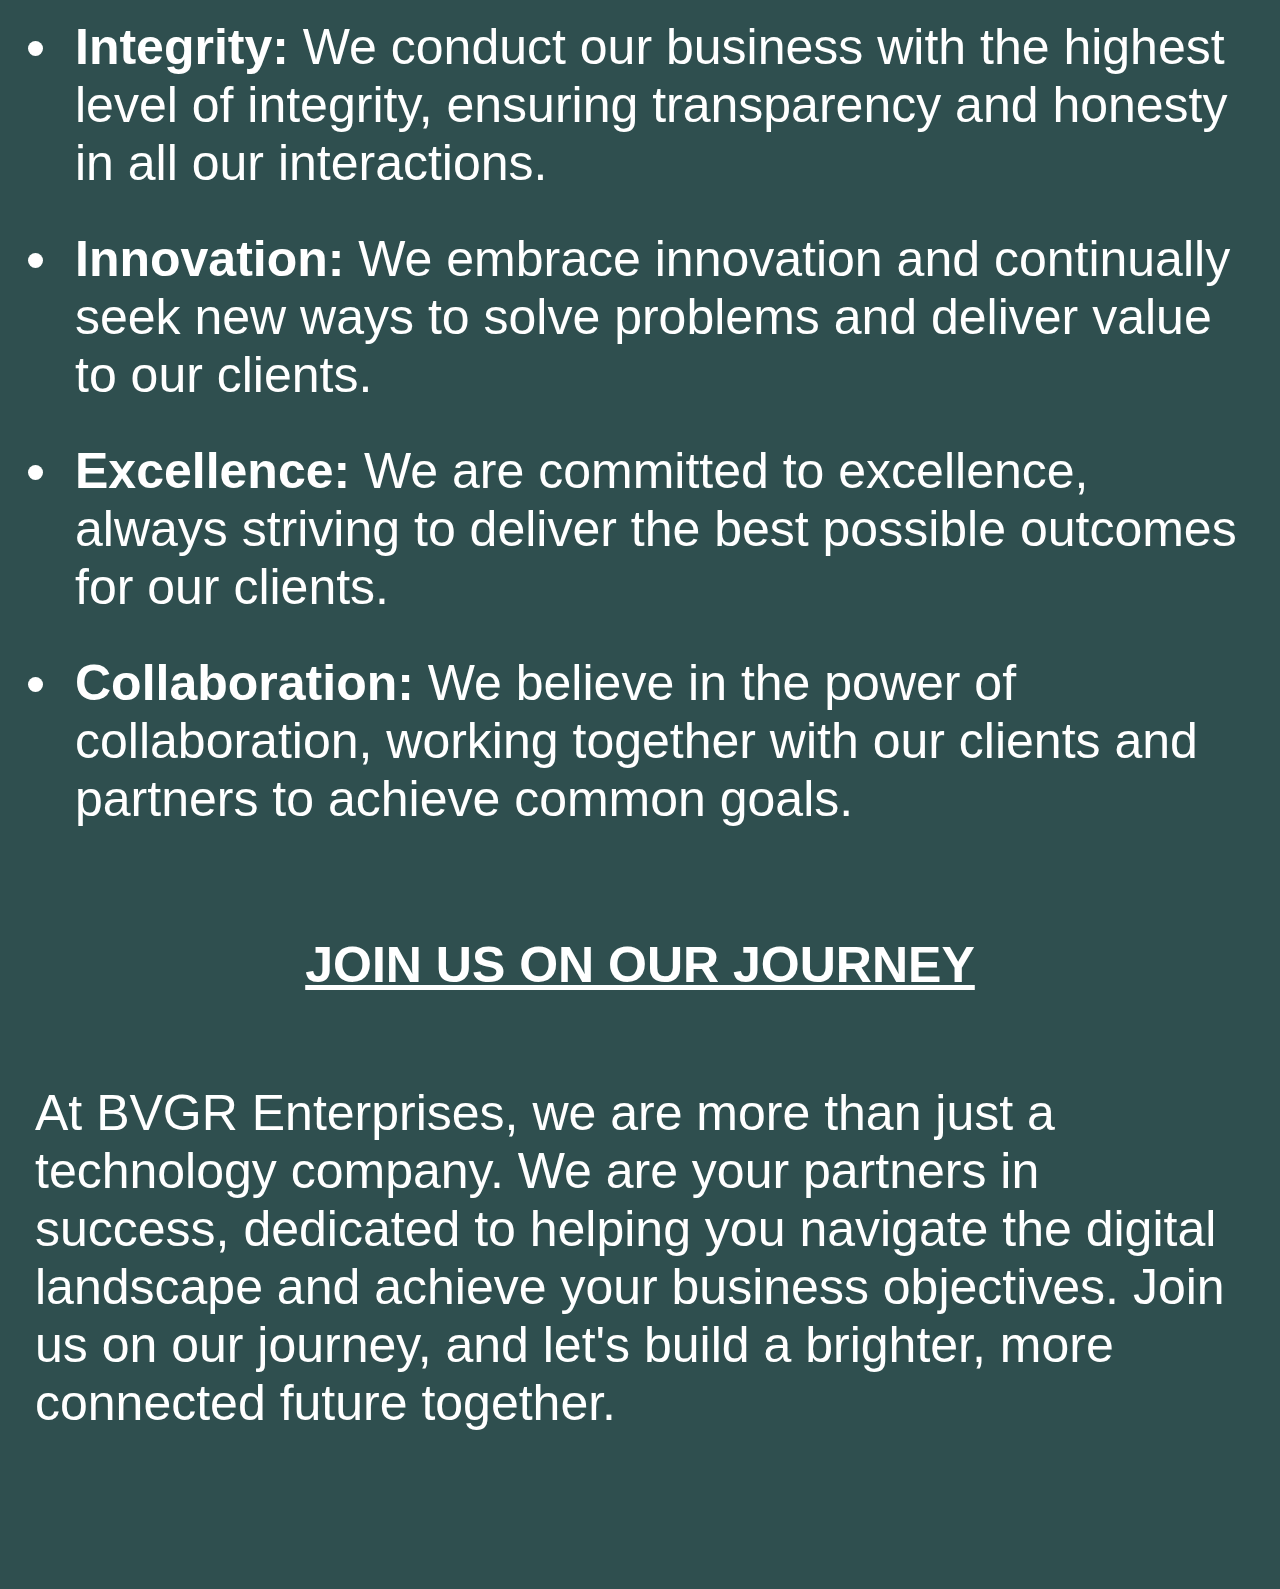
==== commit bb8ed51a: "Update" ====
--- a/about.html
+++ b/about.html
@@ -4,11 +4,13 @@
 <head>
     <meta charset="UTF-8">
     <meta name="author" content="BVGR Enterprises">
+    <link rel="icon" type="img/png" href="Logos/bvgrre-logo-square.png">
     <link rel="stylesheet" href="">
     <link rel="stylesheet" href="main.css">
     <link rel="stylesheet" href="main2.css">
     <link rel="stylesheet" href="curtain.css">
     <link rel="stylesheet" href="chatbot.css">
+    <script defer src="background.js"></script>
     <script defer src="curtain.js"></script>
     <script defer src="chatbot.js"></script>
     <script defer src="scroll.js"></script>
@@ -44,7 +46,7 @@
                 <a href="it-support.html">IT Support</a>
                 <a href="digital-marketing-ecommerce.html">Digital Marketing & E-commerce</a>
                 <a href="wordpress-design-and-development.html">WorPress Design and Development</a>
-                <a href="specializations.html">Specializations</a>
+                <a href="specializations.html"></a>
             </div>
         </div>
         <span style="position: relative; left: 400px; top: -25px; bottom: 500px; font-size: 75px; color: white;" onclick="openNav()">&#9776;</span>
--- a/main.css
+++ b/main.css
@@ -1,134 +1,156 @@
-  body {
-      text-align: center;
-      background-color: darkslategray;
-      max-width: 100%;
-      max-height: 100%;
-      background-image: url();
-      background-size: cover;
-      background-repeat: no-repeat;
-      background-position: center;
-  }
+body {
+    text-align: center;
+    background-color: darkslategray;
+    background-size: cover;
+    background-repeat: no-repeat;
+    background-position: center;
+}
 
-  header {
-      background-image: url(Logos/bvgre.png);
-      border: 2px solid yellow;
-      border-radius: 10px;
-      height: 500px;
-      max-width: 100%;
-      background-repeat: no-repeat;
-      background-size: cover;
-      background-position: center;
-      padding: 10px;
-  }
+header {
+    background-image: url(Logos/bvgre.png);
+    border: 2px solid silver;
+    border-radius: 10px;
+    height: 500px;
+    max-width: 100%;
+    background-repeat: no-repeat;
+    background-size: cover;
+    background-position: center;
+    padding: 10px;
+}
 
-  main {
-      border: 2px solid yellow;
-      border-radius: 10px;
-      height: inherit;
-      padding: 10px;
-  }
+main {
+    border: 2px solid transparent;
+    border-radius: 10px;
+    height: inherit;
+    padding: 10px;
+}
 
-  footer {
-      border: 2px solid yellow;
-      height: 450px;
-      border-radius: 10px;
-      padding: 10px;
-  }
+footer {
+    border: 2px solid transparent;
+    height: 450px;
+    border-radius: 10px;
+    padding: 10px;
+}
 
-  hr {
-      border: 2px solid red;
-      border-radius: 10px;
-  }
+hr {
+    border: 2px solid silver;
+    border-radius: 10px;
+}
 
-  img {
-      border: 2px solid red;
-      border-radius: 10px;
-  }
+img {
+    border: 2px solid silver;
+    border-radius: 10px;
+}
 
-  h1,
-  h2 {
-      font-size: 35px;
-      color: white;
-      text-align: center;
-      padding: 30px;
-      letter-spacing: normal;
-      word-spacing: normal;
-  }
+h1,
+h2 {
+    font-size: 35px;
+    color: white;
+    text-align: center;
+    padding: 30px;
+    letter-spacing: normal;
+    word-spacing: normal;
+}
 
-  .icons img {
-      width: 120px;
-      height: 120px;
-      object-fit: cover;
-      margin: 5px;
-      border-radius: 8px;
-      transition: transform 0.2s;
-  }
+.icons img {
+    width: 120px;
+    height: 120px;
+    object-fit: cover;
+    margin: 5px;
+    border-radius: 8px;
+    transition: transform 0.2s;
+}
 
-  .icons img:hover {
-      transform: scale(1.1);
-  }
+.icons img:hover {
+    transform: scale(1.1);
+}
 
-  img:hover {
-      transform: scale(1.1);
-  }
+.icons a {
+    text-decoration: none;
+    border: none;
+    outline: none;
+}
 
-  img {
-      transition: transform 0.3s ease;
-  }
+img:hover {
+    transform: scale(1.1);
+}
 
-  .image-container {
-      position: relative;
-      display: inline-block;
-  }
+img {
+    transition: transform 0.3s ease;
+}
 
-  .image-container img {
-      width: 100%;
-      height: auto;
-  }
+.image-container {
+    position: relative;
+    display: inline-block;
+}
 
-  .image-container .overlay-text {
-      position: absolute;
-      top: 50%;
-      left: 50%;
-      transform: translate(-50%, -50%);
-      color: white;
-      font-size: 24px;
-      font-weight: bold;
-      text-shadow: 2px 2px 4px rgba(0, 0, 0, 0.6);
-      text-align: center;
-  }
+.image-container img {
+    width: 100%;
+    height: auto;
+}
 
-  .divisions-border {
-      border: 2px solid yellow;
-      border-radius: 10px;
+.image-container .overlay-text {
+    position: absolute;
+    top: 50%;
+    left: 50%;
+    transform: translate(-50%, -50%);
+    color: white;
+    font-size: 24px;
+    font-weight: bold;
+    text-shadow: 2px 2px 4px rgba(0, 0, 0, 0.6);
+    text-align: center;
+}
 
-  }
+.divisions-border {
+    border: 2px solid silver;
+    border-radius: 10px;
 
-  .divisions img {
-      width: 340px;
-      height: 340px;
-      object-fit: cover;
-      margin: 5px;
-      border-radius: 8px;
-      transition: transform 0.2s;
-  }
+}
 
-  .contact-button {
-      display: inline-block;
-      background-color: #096bb2;
-      color: white;
-      font-size: 50px;
-      font-weight: bold;
-      text-align: center;
-      padding: 30px;
-      margin: 10px;
-      text-decoration: none;
-      border-radius: 10px;
-      transition: background-color 0.3s, color 0.3s;
-  }
+.divisions a {
+    text-decoration: none;
+    border: none;
+    outline: none;
+}
 
-  .contact-button:hover {
-      background-color: orange;
-      color: white;
-  }
+.divisions img {
+    width: 340px;
+    height: 340px;
+    object-fit: cover;
+    margin: 13px;
+    border-radius: 8px;
+    transition: transform 0.2s;
+}
 
+.contact-button {
+    display: inline-block;
+    background-color: #096bb2;
+    color: white;
+    font-size: 50px;
+    font-weight: bold;
+    text-align: center;
+    padding: 30px;
+    margin: 10px;
+    text-decoration: none;
+    border-radius: 10px;
+    transition: background-color 0.3s, color 0.3s;
+}
+
+.contact-button:hover {
+    background-color: orange;
+    color: white;
+}
+
+.copyright {
+    display: flex;
+    justify-content: center;
+    align-items: center;
+    text-align: center;
+    width: 100%;
+}
+
+.copyright p {
+    font-size: 35px;
+    margin: 0;
+}
+
--- a/main2.css
+++ b/main2.css
@@ -14,7 +14,7 @@
     width: 90%;
     object-fit: fill;
     margin: 0 auto;
-    border: 2px solid white;
+    border: 2px solid silver;
     border-radius: 10px;
     margin-right: 25px;
 }
@@ -32,7 +32,6 @@
 .img-container img {
     display: inline-block;
     vertical-align: top;
-    /* Aligns images to the top */
     margin: 0 0px 0px 0;
 }
 
@@ -53,14 +52,14 @@
 
 
 .footer {
-    border: 2px solid white;
+    border: 2px solid silver;
     border-radius: 10px;
     height: 700px;
     width: 100%;
 }
 
 .contact-info {
-    border: 2px solid white;
+    border: 2px solid silver;
     border-radius: 10px;
     height: 500px;
     width: 100%;
@@ -70,7 +69,7 @@
 .border-services,
 .border,
 .img-border {
-    border: 2px solid white;
+    border: 2px solid silver;
     border-radius: 10px;
     height: auto;
     padding: 5px;
@@ -98,10 +97,11 @@
 }
 
 @media (max-width: 768px) {
+
     h1,
     p,
     address {
-        text-align: center; /* Center alignment for smaller screens */
+        text-align: center;
     }
 }
 
@@ -143,7 +143,7 @@
 
 .badges-border,
 .social-media {
-    border: 2px solid white;
+    border: 2px solid silver;
     height: 750px;
     padding-top: 20px;
     padding-bottom: 20px;
@@ -154,7 +154,7 @@
 }
 
 .social-media {
-    border: 2px solid white;
+    border: 2px solid silver;
     height: 300px;
     padding-top: 20px;
     padding-bottom: 20px;
@@ -179,7 +179,7 @@
 
 
 .google-border {
-    border: 2px solid white;
+    border: 2px solid silver;
     border-radius: 10px;
     text-align: center;
     height: 300px;
@@ -212,4 +212,4 @@
     font-weight: bold;
     text-shadow: 2px 2px 4px rgba(0, 0, 0, 0.6);
     text-align: center;
-}
+}